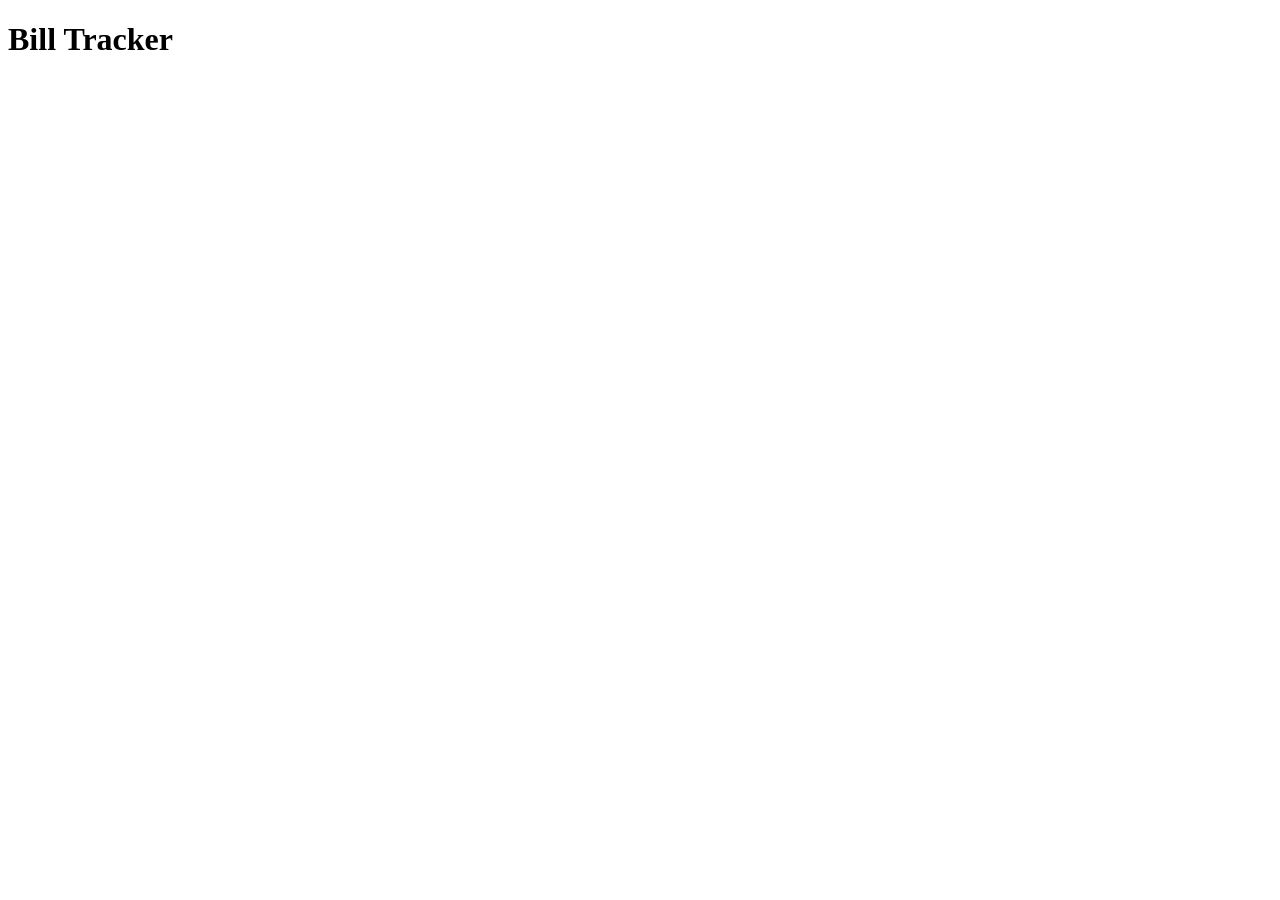
==== index.html @ 8232be04 "Add div structure in html;" ====
<!DOCTYPE html>
<html lang="en">
    <head>
        <meta charset="utf-8">
        <title>Bill Tracker</title>
        <meta name="viewport" content="width=device-width, initial-scale=1.0">
        <link rel="stylesheet" href="css/styles.css">
    </head>
    <body>
        <header>
            <h1>Bill Tracker</h1>
        </header>
        <main>
            <div class="bills-container">
                <div class="bill1-phone">

                </div>
                <div class="bill2-health">

                </div>
                <div class="bill3-auto">

                </div>
                <div class="bill4-gas">

                </div>
                <div class="bill5-toiletries">

                </div>
                <div class="bill6-spending">

                </div>
            </div>
            <div class="summary-container">
                <div class="savings-summary">
                    
                </div>
            </div>
        </main>
        <script src="js/scripts.js"></script>
    </body>
</html>
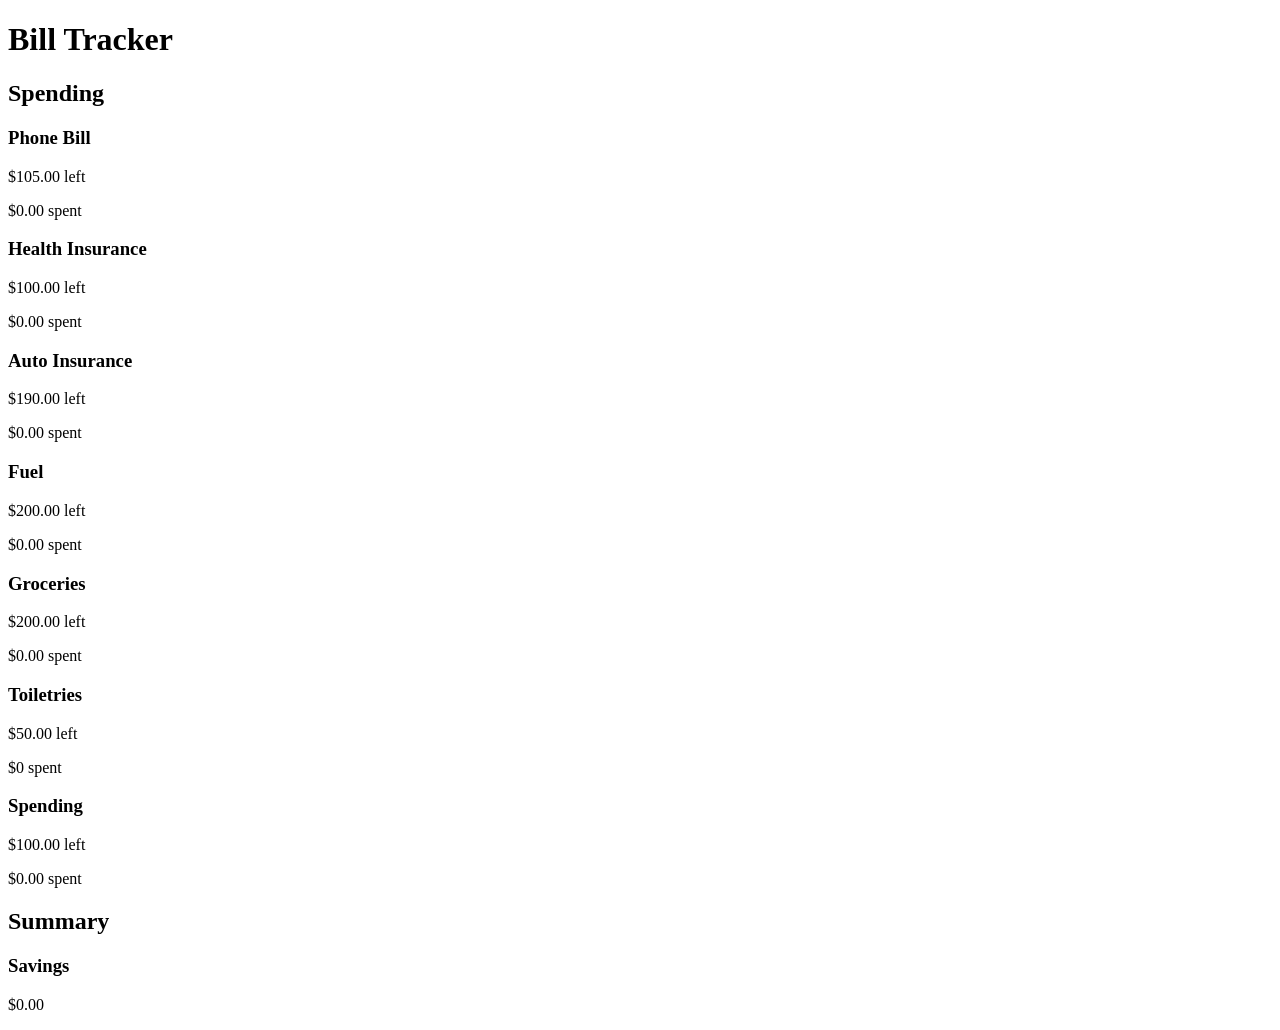
==== commit 3e2d79fd: "Add contents to div containers;" ====
--- a/index.html
+++ b/index.html
@@ -11,29 +11,49 @@
             <h1>Bill Tracker</h1>
         </header>
         <main>
-            <div class="bills-container">
-                <div class="bill1-phone">
-
+            <div class="container" id="bills-container">
+                <h2>Spending</h2>
+                <div class="indiv-container" id="bill-1">
+                    <h3>Phone Bill</h3>
+                    <p>$105.00 left</p>
+                    <p>$0.00 spent</p>
                 </div>
-                <div class="bill2-health">
-
+                <div class="indiv-container" id="bill-2">
+                    <h3>Health Insurance</h3>
+                    <p>$100.00 left</p>
+                    <p>$0.00 spent</p>
                 </div>
-                <div class="bill3-auto">
-
+                <div class="indiv-container" id="bill-3">
+                    <h3>Auto Insurance</h3>
+                    <p>$190.00 left</p>
+                    <p>$0.00 spent</p>
                 </div>
-                <div class="bill4-gas">
-
+                <div class="indiv-container" id="bill-4">
+                    <h3>Fuel</h3>
+                    <p>$200.00 left</p>
+                    <p>$0.00 spent</p>
                 </div>
-                <div class="bill5-toiletries">
-
+                <div class="indiv-container" id="bill-5">
+                    <h3>Groceries</h3>
+                    <p>$200.00 left</p>
+                    <p>$0.00 spent</p>
                 </div>
-                <div class="bill6-spending">
-
+                <div class="indiv-container" id="bill-6">
+                    <h3>Toiletries</h3>
+                    <p>$50.00 left</p>
+                    <p>$0 spent</p>
+                </div>
+                <div class="indiv-container" id="bill-7">
+                    <h3>Spending</h3>
+                    <p>$100.00 left</p>
+                    <p>$0.00 spent</p>
                 </div>
             </div>
-            <div class="summary-container">
-                <div class="savings-summary">
-                    
+            <div class="container" id="summary-container">
+                <h2>Summary</h2>
+                <div class="indiv-container" id="savings">
+                    <h3>Savings</h3>
+                    <p>$0.00</p>
                 </div>
             </div>
         </main>
